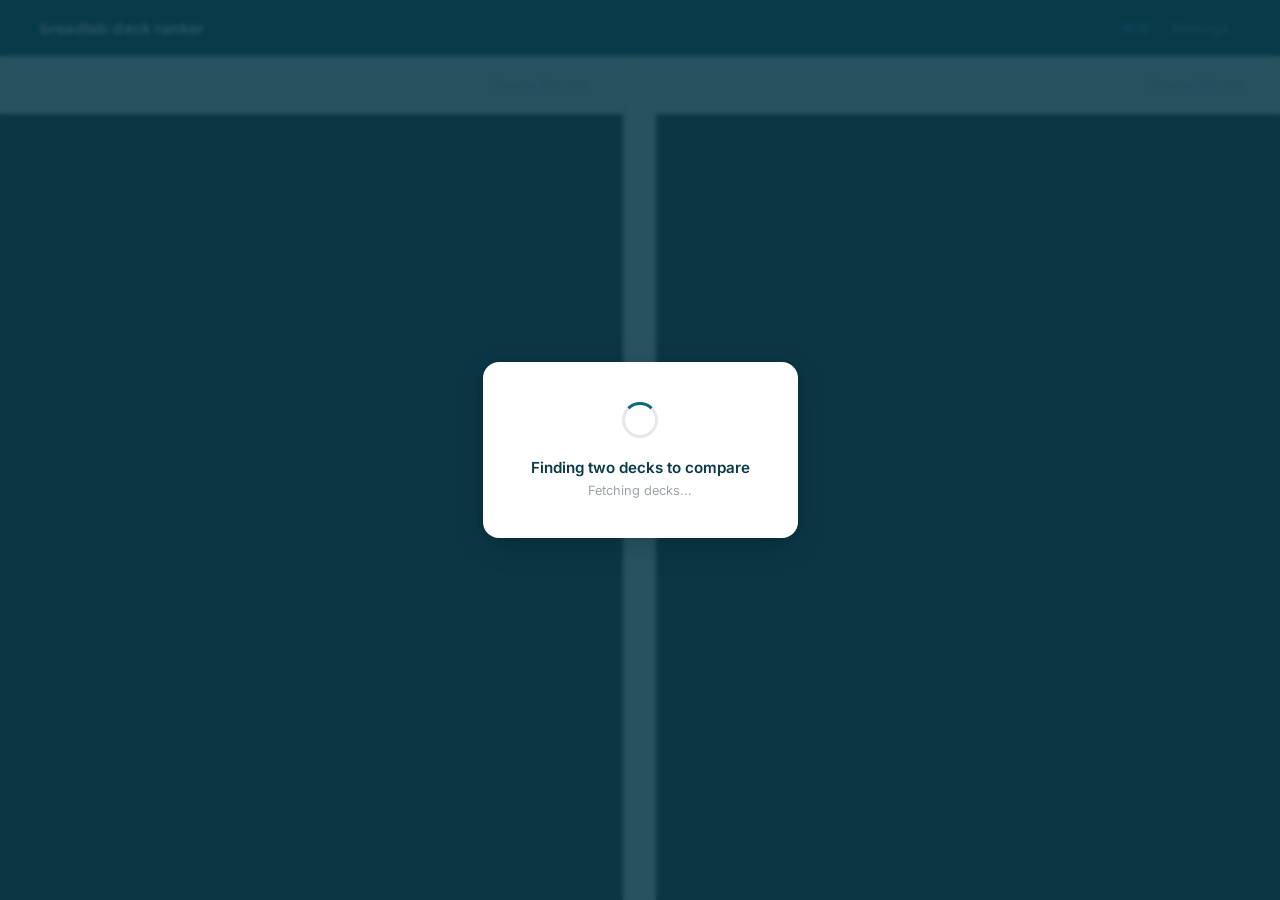
==== frontend/compare.html @ 2b41afcd "Initial commit — deck ranker with Supabase + Cloudinary frontend" ====
<!DOCTYPE html>
<html lang="en">
<head>
<meta charset="UTF-8">
<meta name="viewport" content="width=device-width, initial-scale=1.0">
<title>Compare — Broadlab Deck Ranker</title>
<link rel="preconnect" href="https://fonts.googleapis.com">
<link href="https://fonts.googleapis.com/css2?family=Inter:wght@300;400;500;600;700&display=swap" rel="stylesheet">
<link rel="stylesheet" href="style.css">
</head>
<body>
<nav class="nav">
    <a href="index.html" class="nav-logo">broadlab<span>.</span>deck ranker</a>
    <div class="nav-links">
        <span class="nav-category" id="nav-cat"></span>
        <a href="#" id="nav-rankings">Rankings</a>
    </div>
</nav>

<div class="lightbox" id="lightbox" onclick="closeLightbox()">
    <button class="lightbox-close" onclick="closeLightbox()">&#x2715;</button>
    <img class="lightbox-img" id="lightbox-img" src="" alt="" onclick="event.stopPropagation()">
</div>

<div class="loading-overlay" id="loading">
    <div class="loading-box">
        <div class="spinner"></div>
        <p class="loading-title">Finding two decks to compare</p>
        <p class="loading-sub" id="loading-text">Loading...</p>
    </div>
</div>

<main class="compare-main">
    <div class="compare-layout">
        <div class="deck-col">
            <div class="col-header">
                <span class="col-title" id="title-a"></span>
                <button class="choose-btn" id="choose-a" onclick="vote('a')" disabled>Choose this one</button>
            </div>
            <div class="slides-scroll" id="slides-a"></div>
        </div>
        <div class="vs-col">
            <div class="vs-badge">VS</div>
            <a href="#" class="skip-link" id="skip-link">skip</a>
        </div>
        <div class="deck-col">
            <div class="col-header">
                <span class="col-title" id="title-b"></span>
                <button class="choose-btn" id="choose-b" onclick="vote('b')" disabled>Choose this one</button>
            </div>
            <div class="slides-scroll" id="slides-b"></div>
        </div>
    </div>
</main>

<script src="config.js"></script>
<script>
const params = new URLSearchParams(location.search);
const category = params.get('cat') || 'rtb';
const catName = CONFIG.categories[category] || category.toUpperCase();
let deckA = null, deckB = null;

document.getElementById('nav-cat').textContent = catName;
document.getElementById('nav-rankings').href = `rankings.html?cat=${category}`;
document.getElementById('skip-link').href = `compare.html?cat=${category}`;

function openLightbox(src) {
    document.getElementById('lightbox-img').src = src;
    document.getElementById('lightbox').style.display = 'flex';
}
function closeLightbox() {
    document.getElementById('lightbox').style.display = 'none';
}
document.addEventListener('keydown', e => { if (e.key === 'Escape') closeLightbox(); });

function populateSlides(side, deck) {
    const container = document.getElementById(`slides-${side}`);
    container.innerHTML = '';
    for (let i = 0; i < deck.slide_count; i++) {
        const src = slideUrl(deck.cloudinary_prefix, i);
        const img = document.createElement('img');
        img.src = src;
        img.className = 'slide-img';
        img.loading = i < 3 ? 'eager' : 'lazy';
        img.title = 'Click to zoom';
        img.onclick = () => openLightbox(src);
        container.appendChild(img);
    }
}

async function getPair() {
    document.getElementById('loading-text').textContent = 'Fetching decks...';

    // Get all decks in category ordered by fewest matches
    const decks = await SB.get(`/decks?category=eq.${category}&order=matches.asc&limit=40&cloudinary_prefix=not.is.null`);
    if (decks.length < 2) {
        document.getElementById('loading-text').textContent = 'Not enough decks uploaded yet.';
        return;
    }

    // Get recent comparisons to avoid repeats
    const comps = await SB.get(`/comparisons?category=eq.${category}&select=winner_id,loser_id&order=created_at.desc&limit=500`);
    const played = new Set(comps.map(c => `${c.winner_id}|${c.loser_id}`).concat(comps.map(c => `${c.loser_id}|${c.winner_id}`)));

    // Find pair not yet played
    let found = false;
    for (let i = 0; i < decks.length && !found; i++) {
        for (let j = i + 1; j < decks.length && !found; j++) {
            const key = `${decks[i].id}|${decks[j].id}`;
            if (!played.has(key)) {
                deckA = decks[i];
                deckB = decks[j];
                found = true;
            }
        }
    }

    // All played — just pick lowest match pair
    if (!found) {
        deckA = decks[0];
        deckB = decks[1];
    }

    document.getElementById('title-a').textContent = deckA.filename.replace('.pptx', '');
    document.getElementById('title-b').textContent = deckB.filename.replace('.pptx', '');
    populateSlides('a', deckA);
    populateSlides('b', deckB);

    document.getElementById('loading').style.display = 'none';
    document.getElementById('choose-a').disabled = false;
    document.getElementById('choose-b').disabled = false;
}

async function vote(side) {
    const winner = side === 'a' ? deckA : deckB;
    const loser  = side === 'a' ? deckB : deckA;

    document.querySelectorAll('.choose-btn').forEach(b => { b.disabled = true; b.textContent = '...'; });

    const { winner: newWinnerElo, loser: newLoserElo } = calcElo(winner.elo, loser.elo);

    await Promise.all([
        SB.post('/comparisons', { category, winner_id: winner.id, loser_id: loser.id }),
        SB.patch(`/decks?id=eq.${winner.id}`, { elo: newWinnerElo, matches: winner.matches + 1 }),
        SB.patch(`/decks?id=eq.${loser.id}`,  { elo: newLoserElo,  matches: loser.matches + 1  }),
    ]);

    location.href = `compare.html?cat=${category}`;
}

getPair();
</script>
</body>
</html>
---- frontend/style.css ----
:root {
    --teal: #10657F;
    --teal-light: #3AAECE;
    --teal-bg: #EAF6FB;
    --navy: #1E4F80;
    --teal-dark: #0A3B4B;
    --gray-900: #111827;
    --gray-700: #374151;
    --gray-600: #4B5563;
    --gray-400: #9CA3AF;
    --gray-300: #D1D5DB;
    --gray-200: #E5E7EB;
    --gray-100: #F3F4F6;
    --gray-50: #F8FAFC;
    --white: #FFFFFF;
    --shadow-sm: 0 1px 3px rgba(0,0,0,0.06), 0 1px 8px rgba(0,0,0,0.04);
    --shadow-md: 0 4px 12px rgba(0,0,0,0.08), 0 1px 4px rgba(0,0,0,0.04);
    --shadow-lg: 0 8px 32px rgba(0,0,0,0.12), 0 2px 8px rgba(0,0,0,0.06);
}

* { box-sizing: border-box; margin: 0; padding: 0; }

body {
    font-family: 'Inter', sans-serif;
    background: var(--gray-50);
    color: var(--gray-900);
    min-height: 100vh;
    -webkit-font-smoothing: antialiased;
}

/* ── NAV ─────────────────────────────────────────────── */
.nav {
    background: var(--teal-dark);
    padding: 0 2.5rem;
    height: 56px;
    display: flex;
    align-items: center;
    justify-content: space-between;
    position: sticky;
    top: 0;
    z-index: 50;
}

.nav-logo {
    color: var(--white);
    font-weight: 700;
    font-size: 0.95rem;
    text-decoration: none;
    letter-spacing: 0.01em;
}

.nav-logo span { color: var(--teal-light); }

.nav-links {
    display: flex;
    gap: 0.25rem;
    align-items: center;
}

.nav-links a {
    color: rgba(255,255,255,0.5);
    text-decoration: none;
    font-size: 0.8rem;
    font-weight: 500;
    padding: 0.35rem 0.75rem;
    border-radius: 6px;
    transition: color 0.15s, background 0.15s;
}

.nav-links a:hover { color: var(--white); background: rgba(255,255,255,0.08); }
.nav-links a.active { color: var(--white); background: rgba(255,255,255,0.12); }
.nav-category { color: var(--teal-light); font-size: 0.8rem; font-weight: 600; padding: 0 0.5rem; }

/* ── HOME HERO ───────────────────────────────────────── */
.home-hero {
    background: linear-gradient(135deg, var(--teal-dark) 0%, #0d4a61 100%);
    padding: 3.5rem 2.5rem;
    display: flex;
    align-items: center;
    justify-content: space-between;
    gap: 2rem;
}

.home-hero-text h1 {
    font-size: 1.875rem;
    font-weight: 700;
    color: var(--white);
    letter-spacing: -0.02em;
    margin-bottom: 0.4rem;
}

.home-hero-text p {
    color: rgba(255,255,255,0.55);
    font-size: 0.95rem;
}

.btn-scan {
    background: rgba(255,255,255,0.1);
    border: 1px solid rgba(255,255,255,0.2);
    color: rgba(255,255,255,0.8);
    padding: 0.5rem 1.25rem;
    border-radius: 8px;
    font-family: inherit;
    font-size: 0.8rem;
    font-weight: 500;
    cursor: pointer;
    white-space: nowrap;
    transition: background 0.15s, color 0.15s;
    flex-shrink: 0;
}

.btn-scan:hover { background: rgba(255,255,255,0.18); color: var(--white); }
.btn-scan:disabled { opacity: 0.5; cursor: default; }

/* ── HOME GRID ───────────────────────────────────────── */
.home-content { max-width: 1200px; margin: 0 auto; padding: 2.5rem 2.5rem 4rem; }

.category-grid {
    display: grid;
    grid-template-columns: repeat(auto-fill, minmax(300px, 1fr));
    gap: 1.25rem;
}

.category-card {
    background: var(--white);
    border-radius: 14px;
    border: 1px solid var(--gray-200);
    box-shadow: var(--shadow-sm);
    display: flex;
    flex-direction: column;
    transition: box-shadow 0.2s, transform 0.2s;
    overflow: hidden;
}

.category-card:hover {
    box-shadow: var(--shadow-md);
    transform: translateY(-2px);
}

.card-top {
    padding: 1.25rem 1.25rem 1rem;
    border-bottom: 1px solid var(--gray-100);
}

.card-title-row {
    display: flex;
    align-items: center;
    justify-content: space-between;
    margin-bottom: 0.25rem;
}

.card-title {
    font-size: 1.05rem;
    font-weight: 700;
    color: var(--teal-dark);
    letter-spacing: 0.02em;
}

.card-count {
    font-size: 0.75rem;
    font-weight: 600;
    color: var(--teal);
    background: var(--teal-bg);
    padding: 0.2rem 0.6rem;
    border-radius: 20px;
}

.card-matches {
    font-size: 0.75rem;
    color: var(--gray-400);
}

.top-list {
    padding: 0.5rem 0;
    list-style: none;
    flex: 1;
}

.top-item {
    display: flex;
    align-items: center;
    gap: 0.75rem;
    padding: 0.55rem 1.25rem;
    font-size: 0.8rem;
    transition: background 0.1s;
}

.top-item:hover { background: var(--gray-50); }

.top-rank {
    font-size: 0.7rem;
    font-weight: 700;
    color: var(--gray-400);
    min-width: 20px;
    text-align: center;
}

.top-rank-1 { color: #F59E0B; }
.top-rank-2 { color: var(--gray-400); }
.top-rank-3 { color: #CD7F32; }

.top-name {
    flex: 1;
    color: var(--gray-700);
    white-space: nowrap;
    overflow: hidden;
    text-overflow: ellipsis;
}

.top-elo {
    font-size: 0.7rem;
    font-weight: 600;
    color: var(--gray-300);
    font-variant-numeric: tabular-nums;
}

.no-decks-yet {
    padding: 1.5rem 1.25rem;
    color: var(--gray-400);
    font-size: 0.8rem;
    flex: 1;
    font-style: italic;
}

.card-footer {
    padding: 0.875rem 1.25rem;
    display: flex;
    justify-content: flex-end;
    align-items: center;
    gap: 0.5rem;
    border-top: 1px solid var(--gray-100);
    background: var(--gray-50);
}

/* ── BUTTONS ─────────────────────────────────────────── */
.btn-primary {
    background: var(--teal);
    color: var(--white);
    padding: 0.45rem 1.1rem;
    border-radius: 7px;
    text-decoration: none;
    font-size: 0.8rem;
    font-weight: 600;
    transition: background 0.15s;
    border: none;
    cursor: pointer;
    font-family: inherit;
    display: inline-flex;
    align-items: center;
    gap: 0.35rem;
}

.btn-primary:hover { background: #0d5469; }

.btn-secondary {
    background: var(--white);
    border: 1px solid var(--gray-200);
    color: var(--gray-600);
    padding: 0.45rem 1rem;
    border-radius: 7px;
    text-decoration: none;
    font-size: 0.8rem;
    font-weight: 500;
    transition: border-color 0.15s, color 0.15s;
    display: inline-flex;
    align-items: center;
}

.btn-secondary:hover { border-color: var(--teal); color: var(--teal); }

.btn-disabled {
    color: var(--gray-300);
    font-size: 0.8rem;
    padding: 0.45rem 0.5rem;
    cursor: default;
}

/* ── LOADING OVERLAY ─────────────────────────────────── */
.loading-overlay {
    position: fixed;
    inset: 0;
    background: rgba(10, 59, 75, 0.88);
    display: flex;
    align-items: center;
    justify-content: center;
    z-index: 100;
    backdrop-filter: blur(2px);
}

.loading-box {
    background: var(--white);
    border-radius: 16px;
    padding: 2.5rem 3rem;
    text-align: center;
    max-width: 360px;
    box-shadow: var(--shadow-lg);
}

.spinner {
    width: 36px;
    height: 36px;
    border: 3px solid var(--gray-200);
    border-top-color: var(--teal);
    border-radius: 50%;
    animation: spin 0.75s linear infinite;
    margin: 0 auto 1.25rem;
}

@keyframes spin { to { transform: rotate(360deg); } }

.loading-title { font-weight: 600; color: var(--teal-dark); margin-bottom: 0.4rem; font-size: 0.95rem; }
.loading-sub { color: var(--gray-400); font-size: 0.8rem; }

/* ── COMPARE ─────────────────────────────────────────── */
.compare-main {
    height: calc(100vh - 56px);
    overflow: hidden;
    display: flex;
    flex-direction: column;
}

.compare-layout {
    display: grid;
    grid-template-columns: 1fr 32px 1fr;
    flex: 1;
    min-height: 0;
}

.deck-col {
    display: flex;
    flex-direction: column;
    min-height: 0;
    background: var(--white);
}

.deck-col:first-child { border-right: 1px solid var(--gray-200); }

.col-header {
    display: flex;
    align-items: center;
    justify-content: space-between;
    gap: 1rem;
    padding: 0.875rem 1.25rem;
    border-bottom: 1px solid var(--gray-100);
    flex-shrink: 0;
    background: var(--white);
}

.col-title {
    font-weight: 600;
    font-size: 0.78rem;
    color: var(--gray-600);
    white-space: nowrap;
    overflow: hidden;
    text-overflow: ellipsis;
    flex: 1;
}

.choose-btn {
    background: var(--teal);
    color: var(--white);
    border: none;
    border-radius: 7px;
    padding: 0.45rem 1rem;
    font-family: inherit;
    font-size: 0.78rem;
    font-weight: 600;
    cursor: pointer;
    transition: background 0.15s;
    white-space: nowrap;
    flex-shrink: 0;
}

.choose-btn:hover:not(:disabled) { background: #0d5469; }
.choose-btn:disabled { background: var(--gray-100); color: var(--gray-300); cursor: default; }

.slides-scroll {
    flex: 1;
    overflow-y: auto;
    background: #1a1a1a;
    display: flex;
    flex-direction: column;
    gap: 2px;
    scrollbar-width: thin;
    scrollbar-color: rgba(255,255,255,0.15) transparent;
}

.slide-img {
    width: 100%;
    display: block;
    flex-shrink: 0;
    cursor: zoom-in;
    transition: opacity 0.1s;
}

.slide-img:hover { opacity: 0.92; }

.vs-col {
    display: flex;
    flex-direction: column;
    align-items: center;
    justify-content: center;
    background: var(--gray-50);
    border-left: 1px solid var(--gray-200);
    border-right: 1px solid var(--gray-200);
    gap: 1.5rem;
    position: relative;
}

.vs-badge {
    font-weight: 700;
    font-size: 0.65rem;
    color: var(--gray-400);
    letter-spacing: 0.1em;
    writing-mode: vertical-rl;
    background: var(--white);
    border: 1px solid var(--gray-200);
    border-radius: 20px;
    padding: 0.6rem 0.35rem;
}

.skip-link {
    color: var(--gray-300);
    font-size: 0.62rem;
    text-decoration: none;
    writing-mode: vertical-rl;
    letter-spacing: 0.04em;
    transition: color 0.15s;
}

.skip-link:hover { color: var(--teal); }

/* ── LIGHTBOX ────────────────────────────────────────── */
.lightbox {
    display: none;
    position: fixed;
    inset: 0;
    background: rgba(0, 0, 0, 0.94);
    z-index: 200;
    align-items: center;
    justify-content: center;
    padding: 2rem;
    cursor: zoom-out;
}

.lightbox-img {
    max-width: 92vw;
    max-height: 92vh;
    object-fit: contain;
    border-radius: 4px;
    box-shadow: 0 32px 80px rgba(0,0,0,0.8);
    cursor: default;
}

.lightbox-close {
    position: fixed;
    top: 1.25rem;
    right: 1.5rem;
    background: rgba(255,255,255,0.1);
    border: 1px solid rgba(255,255,255,0.15);
    color: rgba(255,255,255,0.8);
    font-size: 1rem;
    width: 38px;
    height: 38px;
    border-radius: 50%;
    cursor: pointer;
    display: flex;
    align-items: center;
    justify-content: center;
    transition: background 0.15s;
    z-index: 201;
}

.lightbox-close:hover { background: rgba(255,255,255,0.2); color: var(--white); }

/* ── RANKINGS ────────────────────────────────────────── */
.rankings-main { max-width: 800px; margin: 0 auto; padding: 2.5rem 2rem 4rem; }

.rankings-header {
    display: flex;
    justify-content: space-between;
    align-items: flex-start;
    margin-bottom: 2rem;
    gap: 1rem;
}

.rankings-header h1 {
    font-size: 1.5rem;
    font-weight: 700;
    color: var(--teal-dark);
    letter-spacing: -0.01em;
    margin-bottom: 0.25rem;
}

.rankings-header p { color: var(--gray-400); font-size: 0.8rem; }

.rankings-table {
    width: 100%;
    border-collapse: collapse;
    background: var(--white);
    border-radius: 12px;
    overflow: hidden;
    box-shadow: var(--shadow-sm);
    border: 1px solid var(--gray-200);
}

.rankings-table thead tr { background: var(--gray-50); border-bottom: 2px solid var(--gray-200); }

.rankings-table th {
    padding: 0.75rem 1rem;
    text-align: left;
    font-size: 0.7rem;
    font-weight: 600;
    color: var(--gray-400);
    letter-spacing: 0.06em;
    text-transform: uppercase;
}

.rankings-table td {
    padding: 0.7rem 1rem;
    font-size: 0.82rem;
    border-bottom: 1px solid var(--gray-100);
    color: var(--gray-700);
}

.rankings-table tr:last-child td { border-bottom: none; }

.rankings-table tbody tr { transition: background 0.1s; }
.rankings-table tbody tr:hover td { background: var(--gray-50); }
.rankings-table tr.top-three td:first-child { border-left: 3px solid var(--teal); }

.rank-cell { font-weight: 700; font-size: 1rem; width: 60px; color: var(--gray-900); }
.name-cell { overflow: hidden; text-overflow: ellipsis; white-space: nowrap; max-width: 480px; }
.elo-cell { font-weight: 700; color: var(--teal); width: 80px; font-variant-numeric: tabular-nums; }
.matches-cell { color: var(--gray-400); width: 100px; font-variant-numeric: tabular-nums; }
.unplayed { color: var(--gray-300); font-style: italic; font-weight: 400; }

/* ── ANALYSE BUTTON ─────────────────────────────────── */
.btn-analyse {
    background: none;
    border: 1px solid var(--gray-200);
    color: var(--gray-400);
    padding: 0.45rem 0.75rem;
    border-radius: 7px;
    font-family: inherit;
    font-size: 0.75rem;
    font-weight: 500;
    cursor: pointer;
    transition: border-color 0.15s, color 0.15s;
    margin-right: auto;
}

.btn-analyse:hover { border-color: var(--teal-light); color: var(--teal); }

/* ── MODAL ───────────────────────────────────────────── */
.modal-overlay {
    position: fixed;
    inset: 0;
    background: rgba(0,0,0,0.5);
    z-index: 300;
    display: flex;
    align-items: center;
    justify-content: center;
    padding: 2rem;
    backdrop-filter: blur(2px);
}

.modal-box {
    background: var(--white);
    border-radius: 16px;
    width: 100%;
    max-width: 480px;
    box-shadow: var(--shadow-lg);
    overflow: hidden;
    max-height: 80vh;
    display: flex;
    flex-direction: column;
}

.modal-header {
    display: flex;
    align-items: center;
    justify-content: space-between;
    padding: 1.25rem 1.5rem;
    border-bottom: 1px solid var(--gray-100);
}

.modal-header h3 { font-size: 0.95rem; font-weight: 700; color: var(--teal-dark); }

.modal-close {
    background: none;
    border: none;
    color: var(--gray-400);
    cursor: pointer;
    font-size: 0.9rem;
    padding: 0.25rem;
    border-radius: 4px;
    transition: color 0.15s;
}

.modal-close:hover { color: var(--gray-900); }

#modal-body, #modal-results { padding: 1.5rem; overflow-y: auto; }

.modal-desc { font-size: 0.825rem; color: var(--gray-600); margin-bottom: 1.25rem; line-height: 1.5; }
.modal-label { display: block; font-size: 0.75rem; font-weight: 600; color: var(--gray-700); margin-bottom: 0.4rem; }

.modal-input {
    width: 100%;
    border: 1px solid var(--gray-200);
    border-radius: 8px;
    padding: 0.6rem 0.875rem;
    font-family: inherit;
    font-size: 0.825rem;
    color: var(--gray-900);
    outline: none;
    margin-bottom: 1.25rem;
    transition: border-color 0.15s;
}

.modal-input:focus { border-color: var(--teal); }

.modal-actions { display: flex; gap: 0.5rem; justify-content: flex-end; }

.results-summary { font-size: 0.875rem; color: var(--gray-700); margin-bottom: 1rem; font-weight: 500; }

.results-list { display: flex; flex-direction: column; gap: 0.35rem; margin-bottom: 1.25rem; max-height: 320px; overflow-y: auto; }

.result-item {
    display: flex;
    align-items: center;
    gap: 0.75rem;
    padding: 0.5rem 0.75rem;
    border-radius: 6px;
    font-size: 0.775rem;
}

.result-item.kept { background: #F0FDF4; }
.result-item.removed { background: #FEF2F2; }

.result-icon { font-size: 0.75rem; font-weight: 700; width: 16px; flex-shrink: 0; }
.result-item.kept .result-icon { color: #16A34A; }
.result-item.removed .result-icon { color: #DC2626; }

.result-name { flex: 1; color: var(--gray-700); white-space: nowrap; overflow: hidden; text-overflow: ellipsis; }
.result-score { font-weight: 600; color: var(--gray-400); font-size: 0.7rem; flex-shrink: 0; }

/* ── HERO ACTIONS ────────────────────────────────────── */
.hero-actions { display: flex; flex-direction: column; align-items: flex-end; gap: 0.5rem; flex-shrink: 0; }
.hero-network { font-size: 0.7rem; color: rgba(255,255,255,0.4); font-family: monospace; }

/* ── EMPTY STATES ────────────────────────────────────── */
.empty-main {
    max-width: 480px;
    margin: 8rem auto;
    text-align: center;
    padding: 2rem;
}

.empty-main h2 { color: var(--teal-dark); margin-bottom: 0.75rem; font-size: 1.25rem; }
.empty-main p { color: var(--gray-400); margin-bottom: 1.5rem; font-size: 0.875rem; }

.empty-state { padding: 4rem 2rem; text-align: center; color: var(--gray-400); font-size: 0.875rem; }
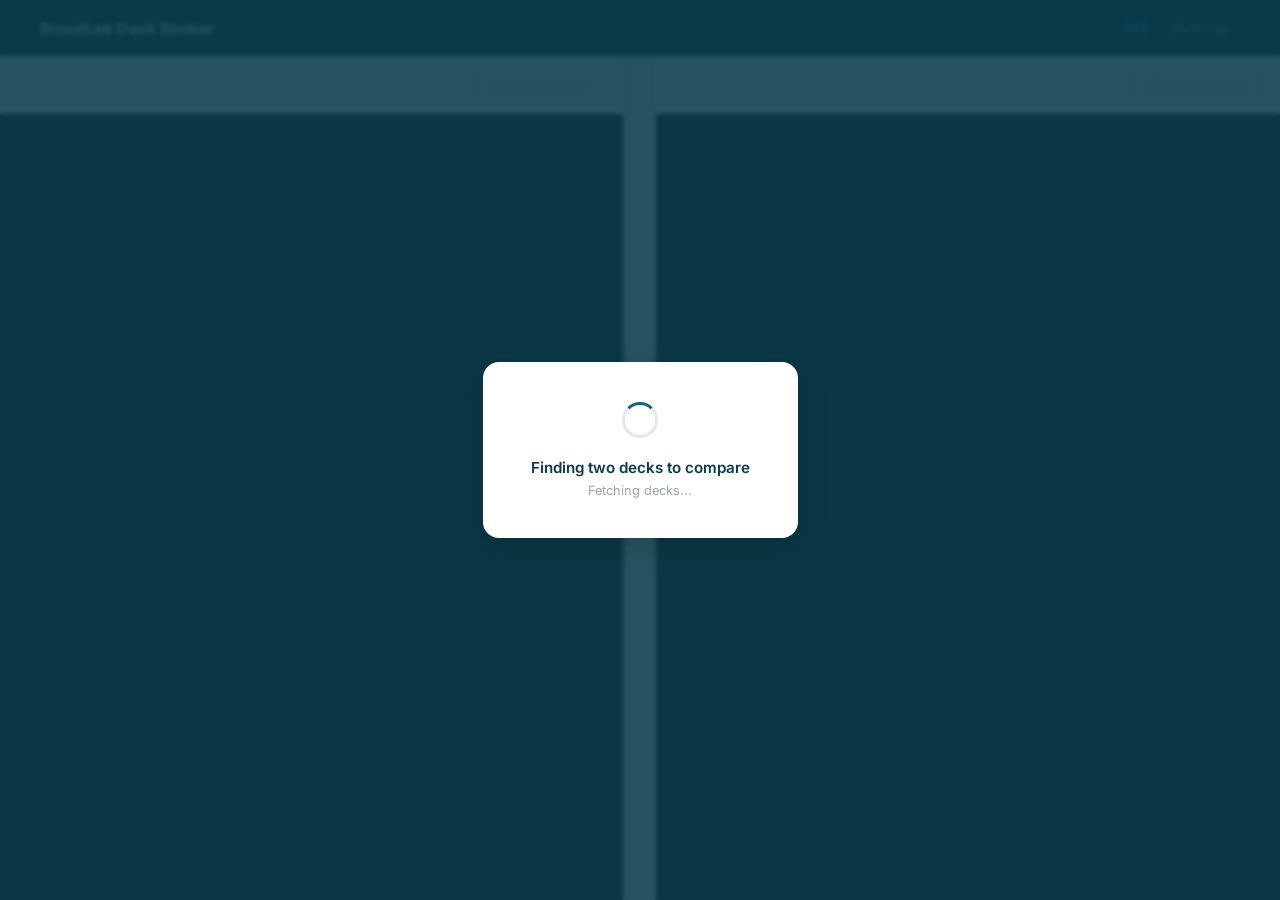
==== commit c2ec68ec: "Global rankings tabs + fix nav title to BroadLab Deck Ranker" ====
--- a/frontend/compare.html
+++ b/frontend/compare.html
@@ -10,7 +10,7 @@
 </head>
 <body>
 <nav class="nav">
-    <a href="index.html" class="nav-logo">broadlab<span>.</span>deck ranker</a>
+    <a href="index.html" class="nav-logo">BroadLab Deck Ranker</a>
     <div class="nav-links">
         <span class="nav-category" id="nav-cat"></span>
         <a href="#" id="nav-rankings">Rankings</a>
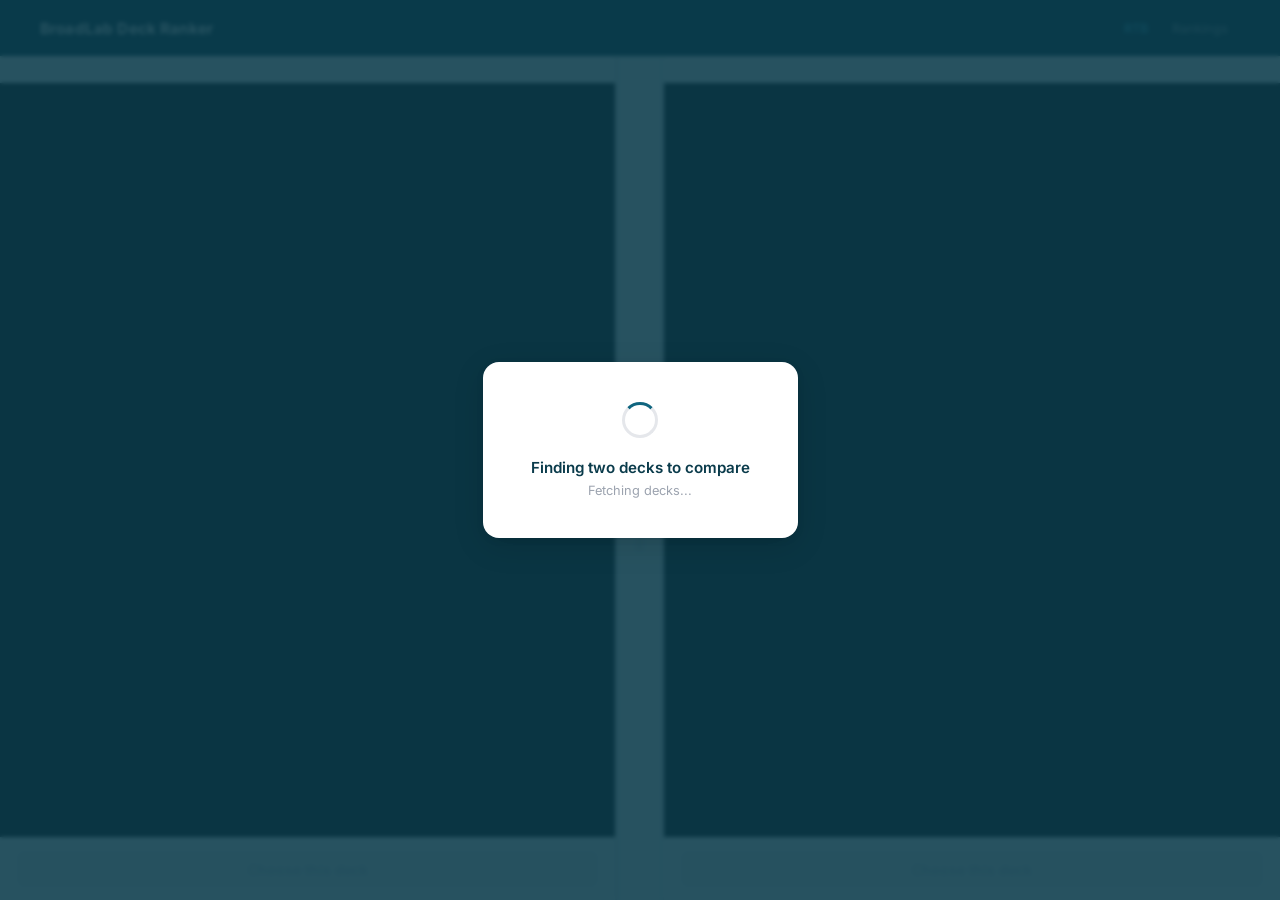
==== commit 140662d1: "Add Neither button, sticky choose buttons, cleaner compare UI" ====
--- a/frontend/compare.html
+++ b/frontend/compare.html
@@ -3,10 +3,147 @@
 <head>
 <meta charset="UTF-8">
 <meta name="viewport" content="width=device-width, initial-scale=1.0">
-<title>Compare — Broadlab Deck Ranker</title>
+<title>Compare — BroadLab Deck Ranker</title>
 <link rel="preconnect" href="https://fonts.googleapis.com">
 <link href="https://fonts.googleapis.com/css2?family=Inter:wght@300;400;500;600;700&display=swap" rel="stylesheet">
 <link rel="stylesheet" href="style.css">
+<style>
+.compare-main { height: calc(100vh - 56px); overflow: hidden; display: flex; flex-direction: column; }
+
+.compare-layout {
+    display: grid;
+    grid-template-columns: 1fr 48px 1fr;
+    flex: 1;
+    min-height: 0;
+}
+
+.deck-col {
+    display: flex;
+    flex-direction: column;
+    min-height: 0;
+    background: var(--white);
+}
+
+.deck-col:first-child { border-right: 1px solid var(--gray-200); }
+
+.col-header {
+    padding: 0.75rem 1.25rem;
+    border-bottom: 1px solid var(--gray-100);
+    flex-shrink: 0;
+    background: var(--white);
+}
+
+.col-deck-name {
+    font-weight: 600;
+    font-size: 0.78rem;
+    color: var(--teal-dark);
+    white-space: nowrap;
+    overflow: hidden;
+    text-overflow: ellipsis;
+}
+
+.col-slide-count {
+    font-size: 0.7rem;
+    color: var(--gray-400);
+    margin-top: 0.1rem;
+}
+
+.slides-scroll {
+    flex: 1;
+    overflow-y: auto;
+    background: #111;
+    display: flex;
+    flex-direction: column;
+    gap: 2px;
+    scrollbar-width: thin;
+    scrollbar-color: rgba(255,255,255,0.15) transparent;
+}
+
+.slide-img { width: 100%; display: block; flex-shrink: 0; cursor: zoom-in; }
+
+.col-footer {
+    padding: 0.75rem 1rem;
+    border-top: 1px solid var(--gray-100);
+    background: var(--white);
+    flex-shrink: 0;
+}
+
+.choose-btn {
+    width: 100%;
+    background: var(--teal);
+    color: var(--white);
+    border: none;
+    border-radius: 8px;
+    padding: 0.65rem;
+    font-family: inherit;
+    font-size: 0.875rem;
+    font-weight: 600;
+    cursor: pointer;
+    transition: background 0.15s;
+}
+
+.choose-btn:hover:not(:disabled) { background: #0d5469; }
+.choose-btn:disabled { background: var(--gray-100); color: var(--gray-300); cursor: default; }
+
+.vs-col {
+    display: flex;
+    flex-direction: column;
+    align-items: center;
+    justify-content: center;
+    gap: 1rem;
+    background: var(--gray-50);
+    border-left: 1px solid var(--gray-200);
+    border-right: 1px solid var(--gray-200);
+}
+
+.vs-badge {
+    font-weight: 700;
+    font-size: 0.65rem;
+    color: var(--gray-400);
+    letter-spacing: 0.1em;
+    writing-mode: vertical-rl;
+    background: var(--white);
+    border: 1px solid var(--gray-200);
+    border-radius: 20px;
+    padding: 0.6rem 0.35rem;
+}
+
+.neither-btn {
+    writing-mode: vertical-rl;
+    background: none;
+    border: 1px solid var(--gray-200);
+    color: var(--gray-400);
+    font-family: inherit;
+    font-size: 0.6rem;
+    font-weight: 500;
+    cursor: pointer;
+    border-radius: 20px;
+    padding: 0.6rem 0.3rem;
+    letter-spacing: 0.04em;
+    transition: border-color 0.15s, color 0.15s;
+    line-height: 1.3;
+}
+
+.neither-btn:hover:not(:disabled) { border-color: #C83B2A; color: #C83B2A; }
+.neither-btn:disabled { opacity: 0.4; cursor: default; }
+
+.skip-link {
+    writing-mode: vertical-rl;
+    color: var(--gray-300);
+    font-size: 0.6rem;
+    text-decoration: none;
+    letter-spacing: 0.04em;
+    transition: color 0.15s;
+}
+
+.skip-link:hover { color: var(--teal); }
+
+/* Lightbox */
+.lightbox { display: none; position: fixed; inset: 0; background: rgba(0,0,0,0.94); z-index: 200; align-items: center; justify-content: center; padding: 2rem; cursor: zoom-out; }
+.lightbox-img { max-width: 92vw; max-height: 92vh; object-fit: contain; border-radius: 4px; cursor: default; }
+.lightbox-close { position: fixed; top: 1.25rem; right: 1.5rem; background: rgba(255,255,255,0.1); border: 1px solid rgba(255,255,255,0.15); color: rgba(255,255,255,0.8); width: 38px; height: 38px; border-radius: 50%; cursor: pointer; display: flex; align-items: center; justify-content: center; z-index: 201; font-size: 1rem; transition: background 0.15s; }
+.lightbox-close:hover { background: rgba(255,255,255,0.2); }
+</style>
 </head>
 <body>
 <nav class="nav">
@@ -32,24 +169,35 @@
 
 <main class="compare-main">
     <div class="compare-layout">
+
         <div class="deck-col">
             <div class="col-header">
-                <span class="col-title" id="title-a"></span>
-                <button class="choose-btn" id="choose-a" onclick="vote('a')" disabled>Choose this one</button>
+                <div class="col-deck-name" id="title-a"></div>
+                <div class="col-slide-count" id="count-a"></div>
             </div>
             <div class="slides-scroll" id="slides-a"></div>
+            <div class="col-footer">
+                <button class="choose-btn" id="choose-a" onclick="vote('a')" disabled>Choose this deck</button>
+            </div>
         </div>
+
         <div class="vs-col">
             <div class="vs-badge">VS</div>
+            <button class="neither-btn" id="neither-btn" onclick="neither()" disabled>Neither</button>
             <a href="#" class="skip-link" id="skip-link">skip</a>
         </div>
+
         <div class="deck-col">
             <div class="col-header">
-                <span class="col-title" id="title-b"></span>
-                <button class="choose-btn" id="choose-b" onclick="vote('b')" disabled>Choose this one</button>
+                <div class="col-deck-name" id="title-b"></div>
+                <div class="col-slide-count" id="count-b"></div>
             </div>
             <div class="slides-scroll" id="slides-b"></div>
+            <div class="col-footer">
+                <button class="choose-btn" id="choose-b" onclick="vote('b')" disabled>Choose this deck</button>
+            </div>
         </div>
+
     </div>
 </main>
 
@@ -68,9 +216,7 @@
     document.getElementById('lightbox-img').src = src;
     document.getElementById('lightbox').style.display = 'flex';
 }
-function closeLightbox() {
-    document.getElementById('lightbox').style.display = 'none';
-}
+function closeLightbox() { document.getElementById('lightbox').style.display = 'none'; }
 document.addEventListener('keydown', e => { if (e.key === 'Escape') closeLightbox(); });
 
 function populateSlides(side, deck) {
@@ -82,69 +228,68 @@
         img.src = src;
         img.className = 'slide-img';
         img.loading = i < 3 ? 'eager' : 'lazy';
-        img.title = 'Click to zoom';
         img.onclick = () => openLightbox(src);
         container.appendChild(img);
     }
 }
 
+function setButtons(enabled) {
+    ['choose-a', 'choose-b', 'neither-btn'].forEach(id => {
+        document.getElementById(id).disabled = !enabled;
+    });
+}
+
 async function getPair() {
     document.getElementById('loading-text').textContent = 'Fetching decks...';
-
-    // Get all decks in category ordered by fewest matches
     const decks = await SB.get(`/decks?category=eq.${category}&order=matches.asc&limit=40&cloudinary_prefix=not.is.null`);
     if (decks.length < 2) {
         document.getElementById('loading-text').textContent = 'Not enough decks uploaded yet.';
         return;
     }
-
-    // Get recent comparisons to avoid repeats
     const comps = await SB.get(`/comparisons?category=eq.${category}&select=winner_id,loser_id&order=created_at.desc&limit=500`);
-    const played = new Set(comps.map(c => `${c.winner_id}|${c.loser_id}`).concat(comps.map(c => `${c.loser_id}|${c.winner_id}`)));
-
-    // Find pair not yet played
+    const played = new Set(comps.flatMap(c => [`${c.winner_id}|${c.loser_id}`, `${c.loser_id}|${c.winner_id}`]));
+
     let found = false;
     for (let i = 0; i < decks.length && !found; i++) {
         for (let j = i + 1; j < decks.length && !found; j++) {
-            const key = `${decks[i].id}|${decks[j].id}`;
-            if (!played.has(key)) {
-                deckA = decks[i];
-                deckB = decks[j];
-                found = true;
+            if (!played.has(`${decks[i].id}|${decks[j].id}`)) {
+                deckA = decks[i]; deckB = decks[j]; found = true;
             }
         }
     }
-
-    // All played — just pick lowest match pair
-    if (!found) {
-        deckA = decks[0];
-        deckB = decks[1];
-    }
+    if (!found) { deckA = decks[0]; deckB = decks[1]; }
 
     document.getElementById('title-a').textContent = deckA.filename.replace('.pptx', '');
     document.getElementById('title-b').textContent = deckB.filename.replace('.pptx', '');
+    document.getElementById('count-a').textContent = `${deckA.slide_count} slides`;
+    document.getElementById('count-b').textContent = `${deckB.slide_count} slides`;
     populateSlides('a', deckA);
     populateSlides('b', deckB);
-
     document.getElementById('loading').style.display = 'none';
-    document.getElementById('choose-a').disabled = false;
-    document.getElementById('choose-b').disabled = false;
+    setButtons(true);
 }
 
 async function vote(side) {
+    setButtons(false);
     const winner = side === 'a' ? deckA : deckB;
     const loser  = side === 'a' ? deckB : deckA;
-
-    document.querySelectorAll('.choose-btn').forEach(b => { b.disabled = true; b.textContent = '...'; });
-
-    const { winner: newWinnerElo, loser: newLoserElo } = calcElo(winner.elo, loser.elo);
-
+    const { winner: newW, loser: newL } = calcElo(winner.elo, loser.elo);
     await Promise.all([
         SB.post('/comparisons', { category, winner_id: winner.id, loser_id: loser.id }),
-        SB.patch(`/decks?id=eq.${winner.id}`, { elo: newWinnerElo, matches: winner.matches + 1 }),
-        SB.patch(`/decks?id=eq.${loser.id}`,  { elo: newLoserElo,  matches: loser.matches + 1  }),
+        SB.patch(`/decks?id=eq.${winner.id}`, { elo: newW, matches: winner.matches + 1 }),
+        SB.patch(`/decks?id=eq.${loser.id}`,  { elo: newL, matches: loser.matches + 1 }),
     ]);
-
+    location.href = `compare.html?cat=${category}`;
+}
+
+async function neither() {
+    setButtons(false);
+    const penalty = 10;
+    await Promise.all([
+        SB.post('/comparisons', { category, winner_id: deckA.id, loser_id: deckB.id }),
+        SB.patch(`/decks?id=eq.${deckA.id}`, { elo: deckA.elo - penalty, matches: deckA.matches + 1 }),
+        SB.patch(`/decks?id=eq.${deckB.id}`, { elo: deckB.elo - penalty, matches: deckB.matches + 1 }),
+    ]);
     location.href = `compare.html?cat=${category}`;
 }
 
--- a/frontend/style.css
+++ b/frontend/style.css
@@ -649,6 +649,58 @@
 .hero-actions { display: flex; flex-direction: column; align-items: flex-end; gap: 0.5rem; flex-shrink: 0; }
 .hero-network { font-size: 0.7rem; color: rgba(255,255,255,0.4); font-family: monospace; }
 
+/* ── SLIDE VIEWER ────────────────────────────────────── */
+#viewer-modal {
+    display: none;
+    position: fixed;
+    inset: 0;
+    background: rgba(0,0,0,0.94);
+    z-index: 500;
+    flex-direction: column;
+}
+.viewer-header {
+    display: flex;
+    align-items: center;
+    justify-content: space-between;
+    padding: 1rem 1.5rem;
+    background: rgba(255,255,255,0.06);
+    flex-shrink: 0;
+    border-bottom: 1px solid rgba(255,255,255,0.08);
+}
+.viewer-title { color: var(--white); font-weight: 600; font-size: 0.875rem; overflow: hidden; text-overflow: ellipsis; white-space: nowrap; }
+.viewer-close {
+    background: rgba(255,255,255,0.1);
+    border: 1px solid rgba(255,255,255,0.15);
+    color: rgba(255,255,255,0.8);
+    width: 36px; height: 36px;
+    border-radius: 50%;
+    cursor: pointer;
+    font-size: 0.9rem;
+    display: flex; align-items: center; justify-content: center;
+    flex-shrink: 0; margin-left: 1rem;
+    transition: background 0.15s;
+}
+.viewer-close:hover { background: rgba(255,255,255,0.2); }
+.viewer-slides {
+    flex: 1; overflow-y: auto;
+    padding: 1.25rem;
+    display: flex; flex-direction: column; gap: 6px;
+    max-width: 1100px; margin: 0 auto; width: 100%;
+    scrollbar-width: thin; scrollbar-color: rgba(255,255,255,0.2) transparent;
+}
+.viewer-slide-img { width: 100%; display: block; border-radius: 4px; flex-shrink: 0; }
+.view-btn {
+    background: none;
+    border: 1px solid var(--gray-200);
+    color: var(--gray-400);
+    padding: 0.2rem 0.6rem;
+    border-radius: 5px;
+    font-family: inherit; font-size: 0.7rem; font-weight: 500;
+    cursor: pointer; white-space: nowrap; flex-shrink: 0;
+    transition: border-color 0.15s, color 0.15s;
+}
+.view-btn:hover { border-color: var(--teal); color: var(--teal); }
+
 /* ── EMPTY STATES ────────────────────────────────────── */
 .empty-main {
     max-width: 480px;
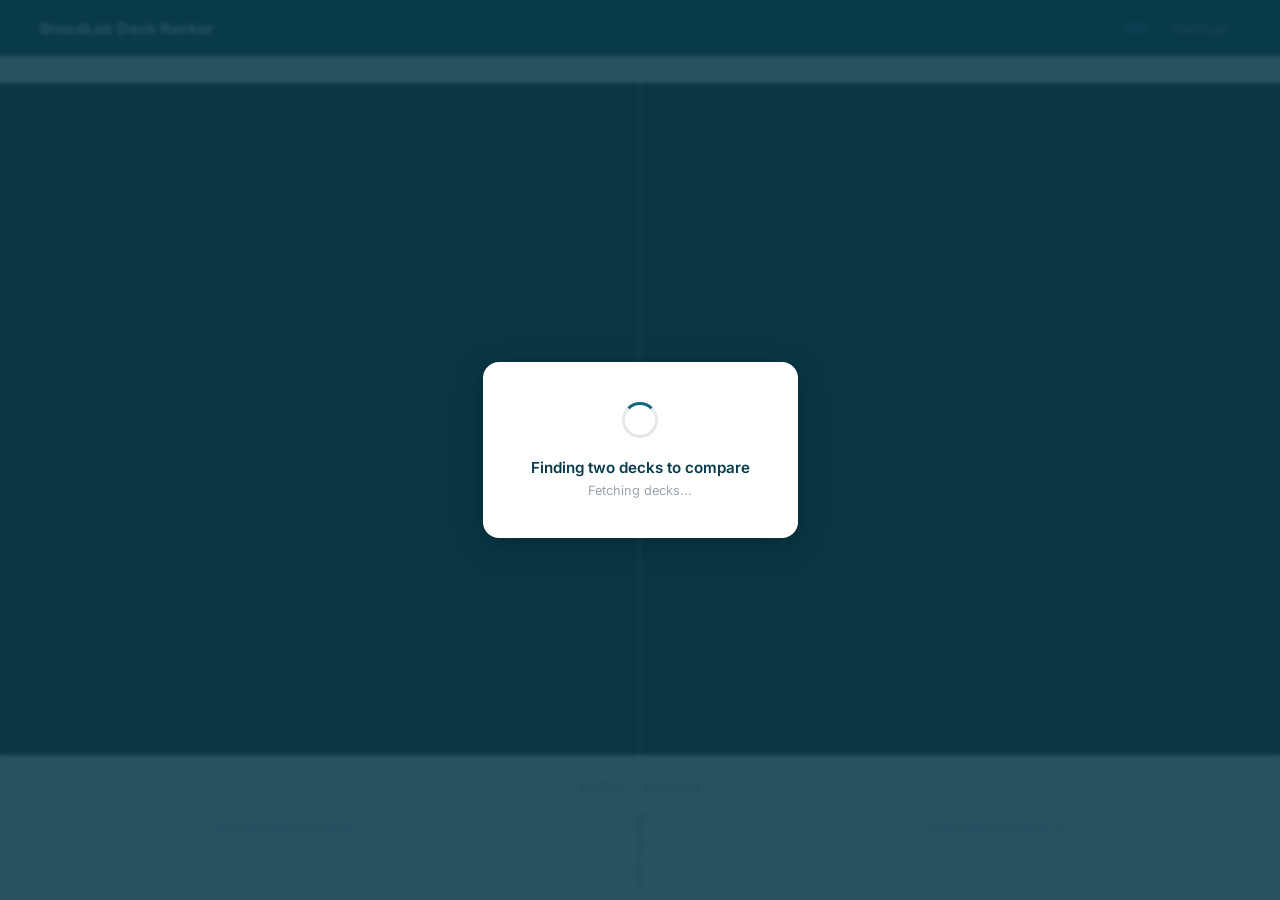
==== commit 58bd8d66: "Redesign compare page - bottom action bar, clear buttons, VS badge" ====
--- a/frontend/compare.html
+++ b/frontend/compare.html
@@ -8,47 +8,50 @@
 <link href="https://fonts.googleapis.com/css2?family=Inter:wght@300;400;500;600;700&display=swap" rel="stylesheet">
 <link rel="stylesheet" href="style.css">
 <style>
-.compare-main { height: calc(100vh - 56px); overflow: hidden; display: flex; flex-direction: column; }
-
-.compare-layout {
+body { overflow: hidden; }
+
+.compare-page {
+    height: calc(100vh - 56px);
+    display: flex;
+    flex-direction: column;
+}
+
+/* Two slide panels */
+.panels {
     display: grid;
-    grid-template-columns: 1fr 48px 1fr;
+    grid-template-columns: 1fr 1fr;
     flex: 1;
     min-height: 0;
-}
-
-.deck-col {
+    position: relative;
+}
+
+.panel {
     display: flex;
     flex-direction: column;
     min-height: 0;
     background: var(--white);
 }
 
-.deck-col:first-child { border-right: 1px solid var(--gray-200); }
-
-.col-header {
+.panel:first-child { border-right: 1px solid var(--gray-200); }
+
+.panel-header {
     padding: 0.75rem 1.25rem;
     border-bottom: 1px solid var(--gray-100);
     flex-shrink: 0;
-    background: var(--white);
-}
-
-.col-deck-name {
+}
+
+.panel-name {
     font-weight: 600;
-    font-size: 0.78rem;
+    font-size: 0.8rem;
     color: var(--teal-dark);
     white-space: nowrap;
     overflow: hidden;
     text-overflow: ellipsis;
 }
 
-.col-slide-count {
-    font-size: 0.7rem;
-    color: var(--gray-400);
-    margin-top: 0.1rem;
-}
-
-.slides-scroll {
+.panel-meta { font-size: 0.7rem; color: var(--gray-400); margin-top: 0.1rem; }
+
+.panel-slides {
     flex: 1;
     overflow-y: auto;
     background: #111;
@@ -61,91 +64,103 @@
 
 .slide-img { width: 100%; display: block; flex-shrink: 0; cursor: zoom-in; }
 
-.col-footer {
-    padding: 0.75rem 1rem;
-    border-top: 1px solid var(--gray-100);
+/* VS badge floating between panels */
+.vs-badge {
+    position: absolute;
+    top: 50%;
+    left: 50%;
+    transform: translate(-50%, -50%);
     background: var(--white);
+    border: 2px solid var(--gray-200);
+    color: var(--gray-400);
+    font-weight: 700;
+    font-size: 0.7rem;
+    letter-spacing: 0.1em;
+    width: 36px;
+    height: 36px;
+    border-radius: 50%;
+    display: flex;
+    align-items: center;
+    justify-content: center;
+    z-index: 10;
+    pointer-events: none;
+}
+
+/* Action bar pinned to bottom */
+.action-bar {
+    display: grid;
+    grid-template-columns: 1fr auto 1fr;
+    align-items: center;
+    gap: 1rem;
+    padding: 0.875rem 1.5rem;
+    background: var(--white);
+    border-top: 1px solid var(--gray-200);
     flex-shrink: 0;
 }
 
-.choose-btn {
-    width: 100%;
+.action-choose {
     background: var(--teal);
     color: var(--white);
     border: none;
     border-radius: 8px;
-    padding: 0.65rem;
+    padding: 0.7rem 1.25rem;
     font-family: inherit;
     font-size: 0.875rem;
     font-weight: 600;
     cursor: pointer;
     transition: background 0.15s;
-}
-
-.choose-btn:hover:not(:disabled) { background: #0d5469; }
-.choose-btn:disabled { background: var(--gray-100); color: var(--gray-300); cursor: default; }
-
-.vs-col {
+    width: 100%;
+    text-align: center;
+}
+
+.action-choose:hover:not(:disabled) { background: #0d5469; }
+.action-choose:disabled { background: var(--gray-100); color: var(--gray-300); cursor: default; }
+
+.action-right { text-align: right; }
+
+.action-center {
     display: flex;
     flex-direction: column;
     align-items: center;
-    justify-content: center;
-    gap: 1rem;
-    background: var(--gray-50);
-    border-left: 1px solid var(--gray-200);
-    border-right: 1px solid var(--gray-200);
-}
-
-.vs-badge {
-    font-weight: 700;
-    font-size: 0.65rem;
-    color: var(--gray-400);
-    letter-spacing: 0.1em;
-    writing-mode: vertical-rl;
-    background: var(--white);
-    border: 1px solid var(--gray-200);
-    border-radius: 20px;
-    padding: 0.6rem 0.35rem;
+    gap: 0.5rem;
+    flex-shrink: 0;
 }
 
 .neither-btn {
-    writing-mode: vertical-rl;
     background: none;
-    border: 1px solid var(--gray-200);
-    color: var(--gray-400);
+    border: 1px solid var(--gray-300);
+    color: var(--gray-600);
+    padding: 0.5rem 1.1rem;
+    border-radius: 8px;
     font-family: inherit;
-    font-size: 0.6rem;
+    font-size: 0.8rem;
     font-weight: 500;
     cursor: pointer;
-    border-radius: 20px;
-    padding: 0.6rem 0.3rem;
-    letter-spacing: 0.04em;
-    transition: border-color 0.15s, color 0.15s;
-    line-height: 1.3;
-}
-
-.neither-btn:hover:not(:disabled) { border-color: #C83B2A; color: #C83B2A; }
+    transition: border-color 0.15s, color 0.15s, background 0.15s;
+    white-space: nowrap;
+}
+
+.neither-btn:hover:not(:disabled) { border-color: #C83B2A; color: #C83B2A; background: #FEF2F2; }
 .neither-btn:disabled { opacity: 0.4; cursor: default; }
 
 .skip-link {
-    writing-mode: vertical-rl;
-    color: var(--gray-300);
-    font-size: 0.6rem;
+    font-size: 0.72rem;
+    color: var(--gray-400);
     text-decoration: none;
-    letter-spacing: 0.04em;
     transition: color 0.15s;
 }
 
-.skip-link:hover { color: var(--teal); }
+.skip-link:hover { color: var(--gray-600); }
 
 /* Lightbox */
 .lightbox { display: none; position: fixed; inset: 0; background: rgba(0,0,0,0.94); z-index: 200; align-items: center; justify-content: center; padding: 2rem; cursor: zoom-out; }
-.lightbox-img { max-width: 92vw; max-height: 92vh; object-fit: contain; border-radius: 4px; cursor: default; }
+.lightbox-img { max-width: 92vw; max-height: 92vh; object-fit: contain; border-radius: 4px; cursor: default; box-shadow: 0 32px 80px rgba(0,0,0,0.8); }
 .lightbox-close { position: fixed; top: 1.25rem; right: 1.5rem; background: rgba(255,255,255,0.1); border: 1px solid rgba(255,255,255,0.15); color: rgba(255,255,255,0.8); width: 38px; height: 38px; border-radius: 50%; cursor: pointer; display: flex; align-items: center; justify-content: center; z-index: 201; font-size: 1rem; transition: background 0.15s; }
 .lightbox-close:hover { background: rgba(255,255,255,0.2); }
 </style>
 </head>
 <body>
+
 <nav class="nav">
     <a href="index.html" class="nav-logo">BroadLab Deck Ranker</a>
     <div class="nav-links">
@@ -167,39 +182,50 @@
     </div>
 </div>
 
-<main class="compare-main">
-    <div class="compare-layout">
-
-        <div class="deck-col">
-            <div class="col-header">
-                <div class="col-deck-name" id="title-a"></div>
-                <div class="col-slide-count" id="count-a"></div>
+<div class="compare-page">
+    <div class="panels">
+
+        <div class="panel">
+            <div class="panel-header">
+                <div class="panel-name" id="title-a"></div>
+                <div class="panel-meta" id="meta-a"></div>
             </div>
-            <div class="slides-scroll" id="slides-a"></div>
-            <div class="col-footer">
-                <button class="choose-btn" id="choose-a" onclick="vote('a')" disabled>Choose this deck</button>
+            <div class="panel-slides" id="slides-a"></div>
+        </div>
+
+        <div class="vs-badge">VS</div>
+
+        <div class="panel">
+            <div class="panel-header">
+                <div class="panel-name" id="title-b"></div>
+                <div class="panel-meta" id="meta-b"></div>
             </div>
-        </div>
-
-        <div class="vs-col">
-            <div class="vs-badge">VS</div>
-            <button class="neither-btn" id="neither-btn" onclick="neither()" disabled>Neither</button>
-            <a href="#" class="skip-link" id="skip-link">skip</a>
-        </div>
-
-        <div class="deck-col">
-            <div class="col-header">
-                <div class="col-deck-name" id="title-b"></div>
-                <div class="col-slide-count" id="count-b"></div>
-            </div>
-            <div class="slides-scroll" id="slides-b"></div>
-            <div class="col-footer">
-                <button class="choose-btn" id="choose-b" onclick="vote('b')" disabled>Choose this deck</button>
-            </div>
+            <div class="panel-slides" id="slides-b"></div>
         </div>
 
     </div>
-</main>
+
+    <div class="action-bar">
+        <div>
+            <button class="action-choose" id="choose-a" onclick="vote('a')" disabled>
+                ← Choose this deck
+            </button>
+        </div>
+
+        <div class="action-center">
+            <button class="neither-btn" id="neither-btn" onclick="neither()" disabled>
+                Neither — both poor
+            </button>
+            <a href="#" class="skip-link" id="skip-link">Skip this pair</a>
+        </div>
+
+        <div class="action-right">
+            <button class="action-choose" id="choose-b" onclick="vote('b')" disabled>
+                Choose this deck →
+            </button>
+        </div>
+    </div>
+</div>
 
 <script src="config.js"></script>
 <script>
@@ -261,8 +287,8 @@
 
     document.getElementById('title-a').textContent = deckA.filename.replace('.pptx', '');
     document.getElementById('title-b').textContent = deckB.filename.replace('.pptx', '');
-    document.getElementById('count-a').textContent = `${deckA.slide_count} slides`;
-    document.getElementById('count-b').textContent = `${deckB.slide_count} slides`;
+    document.getElementById('meta-a').textContent = `${deckA.slide_count} slides`;
+    document.getElementById('meta-b').textContent = `${deckB.slide_count} slides`;
     populateSlides('a', deckA);
     populateSlides('b', deckB);
     document.getElementById('loading').style.display = 'none';
@@ -284,11 +310,10 @@
 
 async function neither() {
     setButtons(false);
-    const penalty = 10;
     await Promise.all([
         SB.post('/comparisons', { category, winner_id: deckA.id, loser_id: deckB.id }),
-        SB.patch(`/decks?id=eq.${deckA.id}`, { elo: deckA.elo - penalty, matches: deckA.matches + 1 }),
-        SB.patch(`/decks?id=eq.${deckB.id}`, { elo: deckB.elo - penalty, matches: deckB.matches + 1 }),
+        SB.patch(`/decks?id=eq.${deckA.id}`, { elo: deckA.elo - 10, matches: deckA.matches + 1 }),
+        SB.patch(`/decks?id=eq.${deckB.id}`, { elo: deckB.elo - 10, matches: deckB.matches + 1 }),
     ]);
     location.href = `compare.html?cat=${category}`;
 }
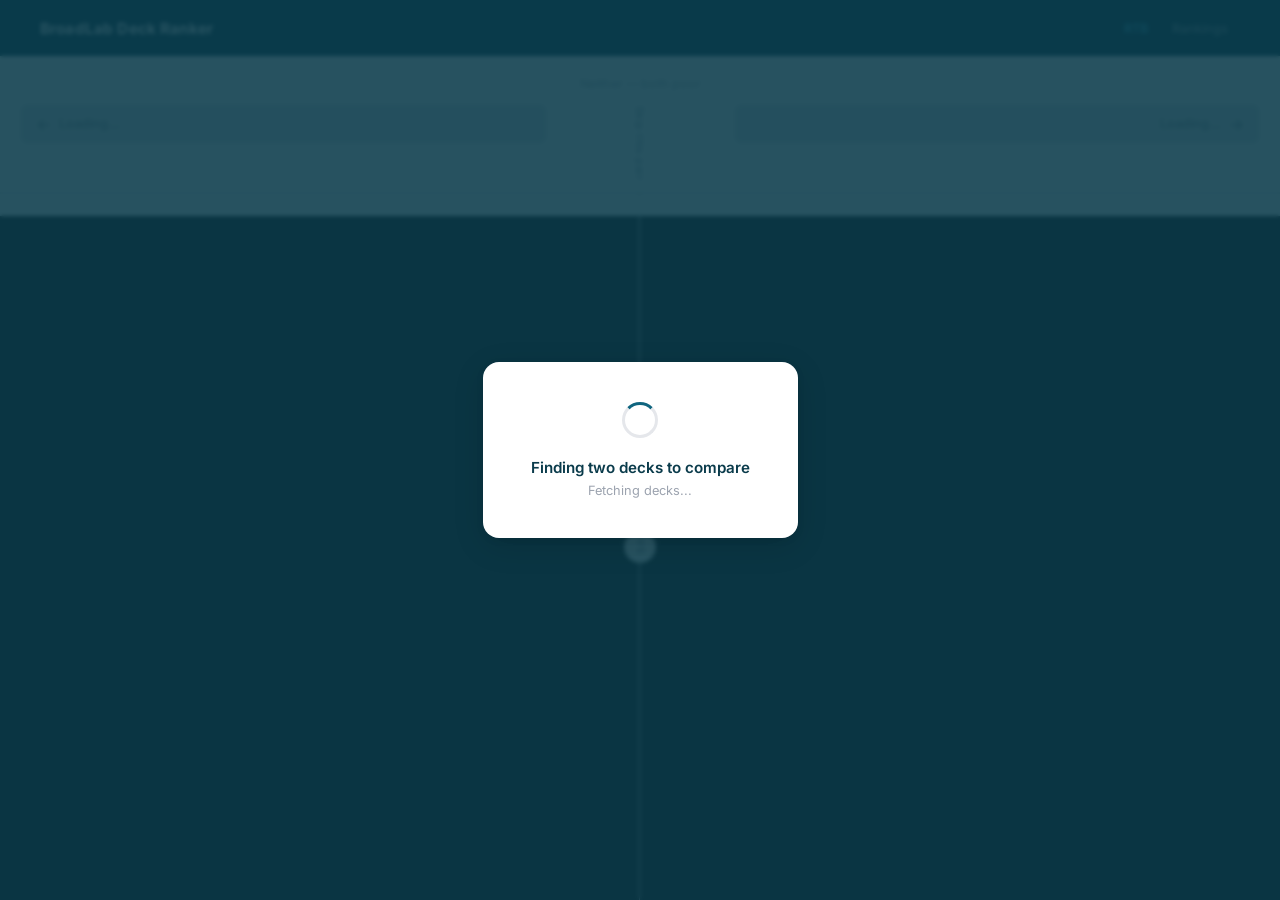
==== commit 12d8d7bf: "Option A layout - action bar at top with deck names in buttons" ====
--- a/frontend/compare.html
+++ b/frontend/compare.html
@@ -8,15 +8,89 @@
 <link href="https://fonts.googleapis.com/css2?family=Inter:wght@300;400;500;600;700&display=swap" rel="stylesheet">
 <link rel="stylesheet" href="style.css">
 <style>
-body { overflow: hidden; }
-
-.compare-page {
-    height: calc(100vh - 56px);
+* { box-sizing: border-box; margin: 0; padding: 0; }
+body { overflow: hidden; height: 100vh; display: flex; flex-direction: column; }
+
+/* ── ACTION BAR ── */
+.action-bar {
+    display: grid;
+    grid-template-columns: 1fr auto 1fr;
+    align-items: center;
+    gap: 1rem;
+    padding: 0.75rem 1.25rem;
+    background: var(--white);
+    border-bottom: 2px solid var(--gray-200);
+    flex-shrink: 0;
+    z-index: 10;
+}
+
+.action-choose {
+    display: flex;
+    align-items: center;
+    gap: 0.5rem;
+    background: var(--teal);
+    color: var(--white);
+    border: none;
+    border-radius: 8px;
+    padding: 0.6rem 1rem;
+    font-family: inherit;
+    font-size: 0.8rem;
+    font-weight: 600;
+    cursor: pointer;
+    transition: background 0.15s;
+    min-width: 0;
+    width: 100%;
+    text-align: left;
+}
+
+.action-choose:hover:not(:disabled) { background: #0d5469; }
+.action-choose:disabled { background: var(--gray-200); color: var(--gray-400); cursor: default; }
+
+.action-choose-b { justify-content: flex-end; text-align: right; }
+
+.choose-arrow { font-size: 1rem; flex-shrink: 0; }
+
+.choose-name {
+    overflow: hidden;
+    text-overflow: ellipsis;
+    white-space: nowrap;
+    flex: 1;
+}
+
+.action-center {
     display: flex;
     flex-direction: column;
-}
-
-/* Two slide panels */
+    align-items: center;
+    gap: 0.4rem;
+    flex-shrink: 0;
+}
+
+.neither-btn {
+    background: none;
+    border: 1px solid var(--gray-300);
+    color: var(--gray-600);
+    padding: 0.45rem 1rem;
+    border-radius: 7px;
+    font-family: inherit;
+    font-size: 0.78rem;
+    font-weight: 500;
+    cursor: pointer;
+    white-space: nowrap;
+    transition: all 0.15s;
+}
+
+.neither-btn:hover:not(:disabled) { border-color: #C83B2A; color: #C83B2A; background: #FEF2F2; }
+.neither-btn:disabled { opacity: 0.35; cursor: default; }
+
+.skip-link {
+    font-size: 0.68rem;
+    color: var(--gray-400);
+    text-decoration: none;
+    transition: color 0.15s;
+}
+.skip-link:hover { color: var(--gray-600); }
+
+/* ── PANELS ── */
 .panels {
     display: grid;
     grid-template-columns: 1fr 1fr;
@@ -35,21 +109,21 @@
 .panel:first-child { border-right: 1px solid var(--gray-200); }
 
 .panel-header {
-    padding: 0.75rem 1.25rem;
+    padding: 0.6rem 1rem;
     border-bottom: 1px solid var(--gray-100);
     flex-shrink: 0;
 }
 
 .panel-name {
+    font-size: 0.75rem;
     font-weight: 600;
-    font-size: 0.8rem;
-    color: var(--teal-dark);
+    color: var(--gray-600);
     white-space: nowrap;
     overflow: hidden;
     text-overflow: ellipsis;
 }
 
-.panel-meta { font-size: 0.7rem; color: var(--gray-400); margin-top: 0.1rem; }
+.panel-meta { font-size: 0.68rem; color: var(--gray-400); margin-top: 0.1rem; }
 
 .panel-slides {
     flex: 1;
@@ -59,12 +133,12 @@
     flex-direction: column;
     gap: 2px;
     scrollbar-width: thin;
-    scrollbar-color: rgba(255,255,255,0.15) transparent;
+    scrollbar-color: rgba(255,255,255,0.2) transparent;
 }
 
 .slide-img { width: 100%; display: block; flex-shrink: 0; cursor: zoom-in; }
-
-/* VS badge floating between panels */
+.slide-img:hover { opacity: 0.9; }
+
 .vs-badge {
     position: absolute;
     top: 50%;
@@ -74,87 +148,21 @@
     border: 2px solid var(--gray-200);
     color: var(--gray-400);
     font-weight: 700;
-    font-size: 0.7rem;
+    font-size: 0.65rem;
     letter-spacing: 0.1em;
-    width: 36px;
-    height: 36px;
+    width: 32px;
+    height: 32px;
     border-radius: 50%;
     display: flex;
     align-items: center;
     justify-content: center;
-    z-index: 10;
+    z-index: 5;
     pointer-events: none;
 }
 
-/* Action bar pinned to bottom */
-.action-bar {
-    display: grid;
-    grid-template-columns: 1fr auto 1fr;
-    align-items: center;
-    gap: 1rem;
-    padding: 0.875rem 1.5rem;
-    background: var(--white);
-    border-top: 1px solid var(--gray-200);
-    flex-shrink: 0;
-}
-
-.action-choose {
-    background: var(--teal);
-    color: var(--white);
-    border: none;
-    border-radius: 8px;
-    padding: 0.7rem 1.25rem;
-    font-family: inherit;
-    font-size: 0.875rem;
-    font-weight: 600;
-    cursor: pointer;
-    transition: background 0.15s;
-    width: 100%;
-    text-align: center;
-}
-
-.action-choose:hover:not(:disabled) { background: #0d5469; }
-.action-choose:disabled { background: var(--gray-100); color: var(--gray-300); cursor: default; }
-
-.action-right { text-align: right; }
-
-.action-center {
-    display: flex;
-    flex-direction: column;
-    align-items: center;
-    gap: 0.5rem;
-    flex-shrink: 0;
-}
-
-.neither-btn {
-    background: none;
-    border: 1px solid var(--gray-300);
-    color: var(--gray-600);
-    padding: 0.5rem 1.1rem;
-    border-radius: 8px;
-    font-family: inherit;
-    font-size: 0.8rem;
-    font-weight: 500;
-    cursor: pointer;
-    transition: border-color 0.15s, color 0.15s, background 0.15s;
-    white-space: nowrap;
-}
-
-.neither-btn:hover:not(:disabled) { border-color: #C83B2A; color: #C83B2A; background: #FEF2F2; }
-.neither-btn:disabled { opacity: 0.4; cursor: default; }
-
-.skip-link {
-    font-size: 0.72rem;
-    color: var(--gray-400);
-    text-decoration: none;
-    transition: color 0.15s;
-}
-
-.skip-link:hover { color: var(--gray-600); }
-
-/* Lightbox */
+/* ── LIGHTBOX ── */
 .lightbox { display: none; position: fixed; inset: 0; background: rgba(0,0,0,0.94); z-index: 200; align-items: center; justify-content: center; padding: 2rem; cursor: zoom-out; }
-.lightbox-img { max-width: 92vw; max-height: 92vh; object-fit: contain; border-radius: 4px; cursor: default; box-shadow: 0 32px 80px rgba(0,0,0,0.8); }
+.lightbox-img { max-width: 92vw; max-height: 92vh; object-fit: contain; border-radius: 4px; cursor: default; }
 .lightbox-close { position: fixed; top: 1.25rem; right: 1.5rem; background: rgba(255,255,255,0.1); border: 1px solid rgba(255,255,255,0.15); color: rgba(255,255,255,0.8); width: 38px; height: 38px; border-radius: 50%; cursor: pointer; display: flex; align-items: center; justify-content: center; z-index: 201; font-size: 1rem; transition: background 0.15s; }
 .lightbox-close:hover { background: rgba(255,255,255,0.2); }
 </style>
@@ -169,6 +177,45 @@
     </div>
 </nav>
 
+<!-- Action bar — always visible at top -->
+<div class="action-bar" id="action-bar">
+    <button class="action-choose" id="choose-a" onclick="vote('a')" disabled>
+        <span class="choose-arrow">←</span>
+        <span class="choose-name" id="label-a">Loading...</span>
+    </button>
+
+    <div class="action-center">
+        <button class="neither-btn" id="neither-btn" onclick="neither()" disabled>Neither — both poor</button>
+        <a href="#" class="skip-link" id="skip-link">Skip this pair</a>
+    </div>
+
+    <button class="action-choose action-choose-b" id="choose-b" onclick="vote('b')" disabled>
+        <span class="choose-name" id="label-b">Loading...</span>
+        <span class="choose-arrow">→</span>
+    </button>
+</div>
+
+<!-- Slide panels -->
+<div class="panels">
+    <div class="panel">
+        <div class="panel-header">
+            <div class="panel-name" id="title-a"></div>
+            <div class="panel-meta" id="meta-a"></div>
+        </div>
+        <div class="panel-slides" id="slides-a"></div>
+    </div>
+
+    <div class="vs-badge">VS</div>
+
+    <div class="panel">
+        <div class="panel-header">
+            <div class="panel-name" id="title-b"></div>
+            <div class="panel-meta" id="meta-b"></div>
+        </div>
+        <div class="panel-slides" id="slides-b"></div>
+    </div>
+</div>
+
 <div class="lightbox" id="lightbox" onclick="closeLightbox()">
     <button class="lightbox-close" onclick="closeLightbox()">&#x2715;</button>
     <img class="lightbox-img" id="lightbox-img" src="" alt="" onclick="event.stopPropagation()">
@@ -179,51 +226,6 @@
         <div class="spinner"></div>
         <p class="loading-title">Finding two decks to compare</p>
         <p class="loading-sub" id="loading-text">Loading...</p>
-    </div>
-</div>
-
-<div class="compare-page">
-    <div class="panels">
-
-        <div class="panel">
-            <div class="panel-header">
-                <div class="panel-name" id="title-a"></div>
-                <div class="panel-meta" id="meta-a"></div>
-            </div>
-            <div class="panel-slides" id="slides-a"></div>
-        </div>
-
-        <div class="vs-badge">VS</div>
-
-        <div class="panel">
-            <div class="panel-header">
-                <div class="panel-name" id="title-b"></div>
-                <div class="panel-meta" id="meta-b"></div>
-            </div>
-            <div class="panel-slides" id="slides-b"></div>
-        </div>
-
-    </div>
-
-    <div class="action-bar">
-        <div>
-            <button class="action-choose" id="choose-a" onclick="vote('a')" disabled>
-                ← Choose this deck
-            </button>
-        </div>
-
-        <div class="action-center">
-            <button class="neither-btn" id="neither-btn" onclick="neither()" disabled>
-                Neither — both poor
-            </button>
-            <a href="#" class="skip-link" id="skip-link">Skip this pair</a>
-        </div>
-
-        <div class="action-right">
-            <button class="action-choose" id="choose-b" onclick="vote('b')" disabled>
-                Choose this deck →
-            </button>
-        </div>
     </div>
 </div>
 
@@ -244,6 +246,10 @@
 }
 function closeLightbox() { document.getElementById('lightbox').style.display = 'none'; }
 document.addEventListener('keydown', e => { if (e.key === 'Escape') closeLightbox(); });
+
+function shortName(filename) {
+    return filename.replace('.pptx', '').replace(/_/g, ' ');
+}
 
 function populateSlides(side, deck) {
     const container = document.getElementById(`slides-${side}`);
@@ -285,10 +291,16 @@
     }
     if (!found) { deckA = decks[0]; deckB = decks[1]; }
 
-    document.getElementById('title-a').textContent = deckA.filename.replace('.pptx', '');
-    document.getElementById('title-b').textContent = deckB.filename.replace('.pptx', '');
+    const nameA = shortName(deckA.filename);
+    const nameB = shortName(deckB.filename);
+
+    document.getElementById('label-a').textContent = nameA;
+    document.getElementById('label-b').textContent = nameB;
+    document.getElementById('title-a').textContent = nameA;
+    document.getElementById('title-b').textContent = nameB;
     document.getElementById('meta-a').textContent = `${deckA.slide_count} slides`;
     document.getElementById('meta-b').textContent = `${deckB.slide_count} slides`;
+
     populateSlides('a', deckA);
     populateSlides('b', deckB);
     document.getElementById('loading').style.display = 'none';
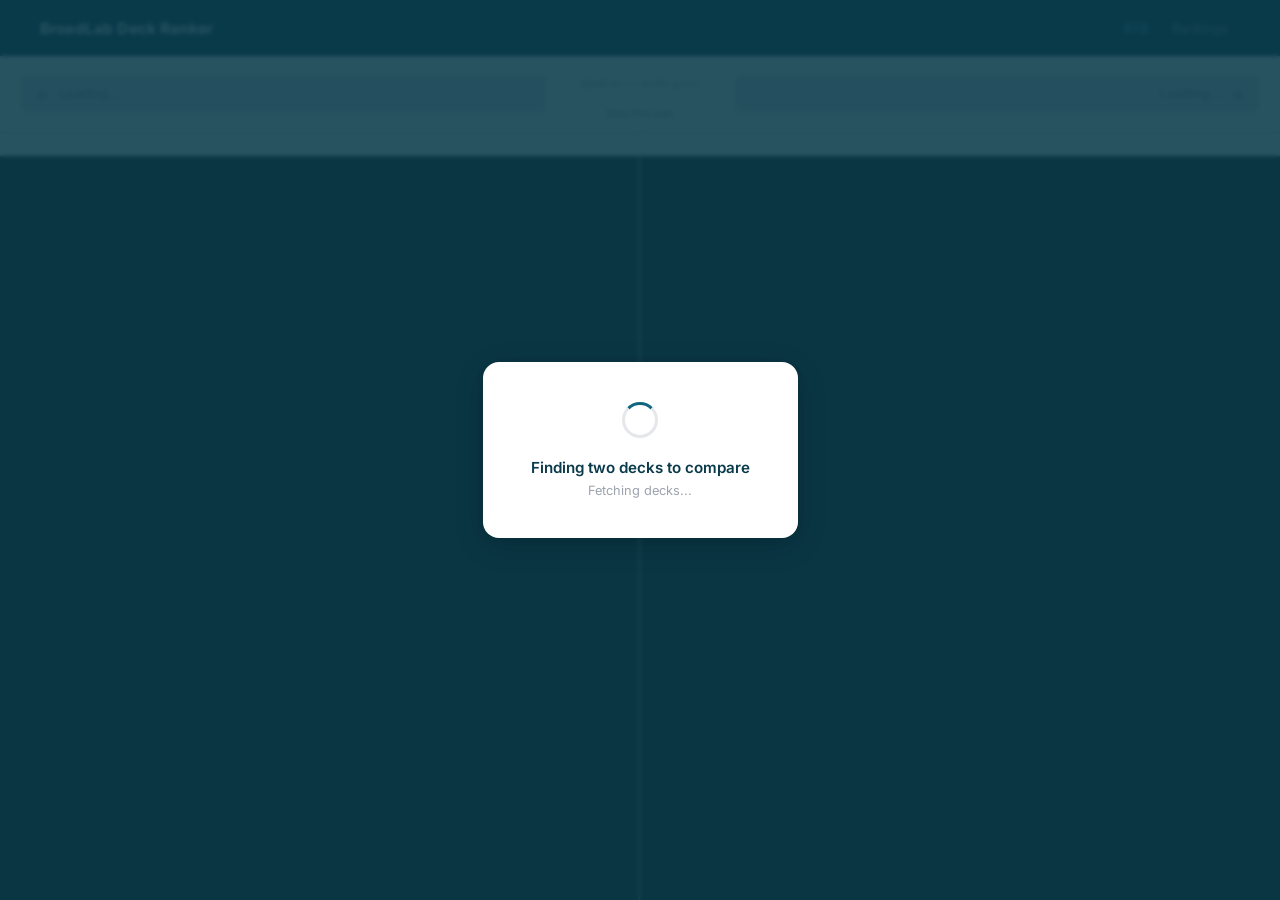
==== commit 8f8a373a: "Fix skip link rotation" ====
--- a/frontend/compare.html
+++ b/frontend/compare.html
@@ -87,6 +87,8 @@
     color: var(--gray-400);
     text-decoration: none;
     transition: color 0.15s;
+    writing-mode: horizontal-tb !important;
+    letter-spacing: normal;
 }
 .skip-link:hover { color: var(--gray-600); }
 
